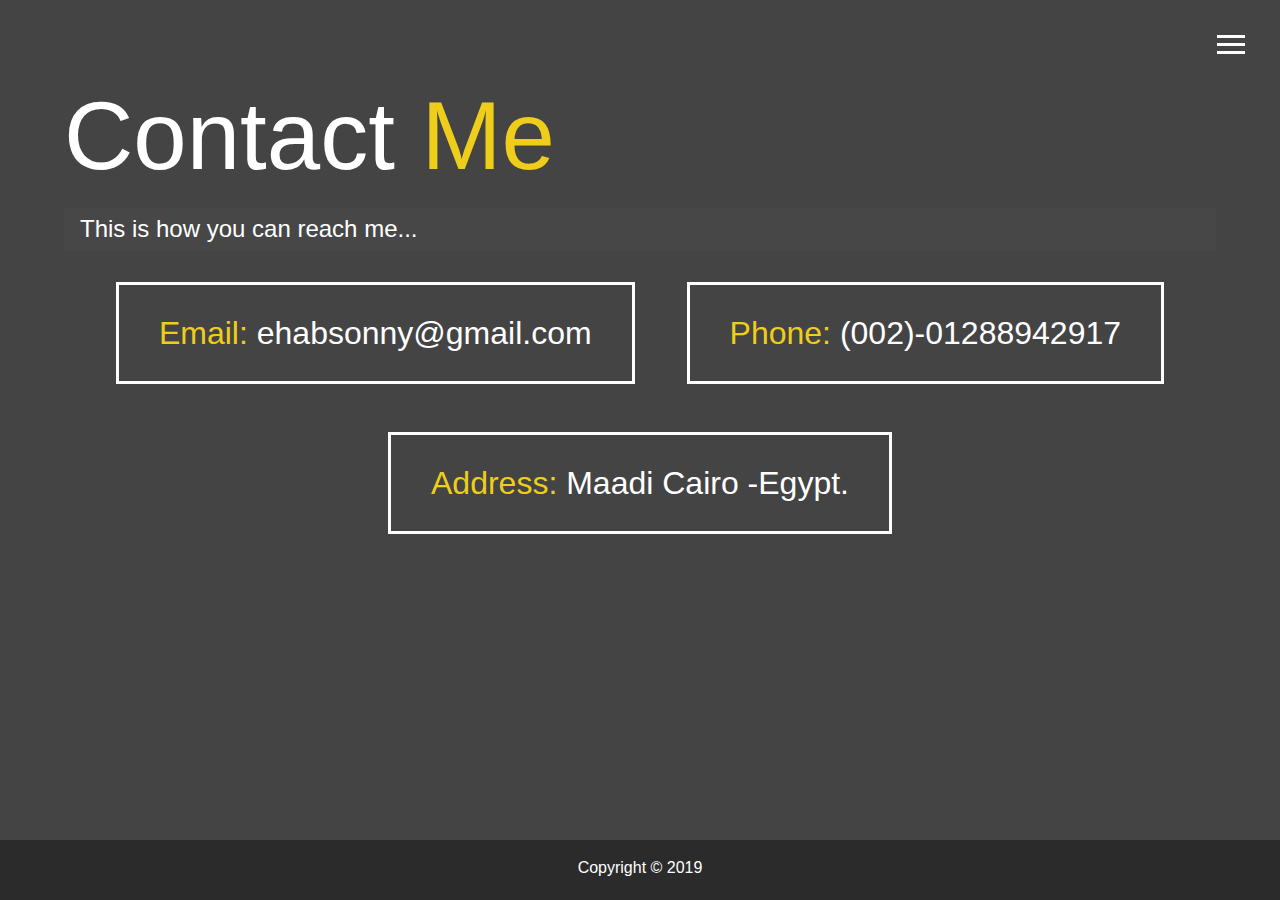
==== contact.html @ 87f2b5ce "first commit" ====
<!DOCTYPE html>
<html lang="en">

<head>
  <meta charset="UTF-8">
  <meta name="viewport" content="width=device-width, initial-scale=1.0">
  <meta http-equiv="X-UA-Compatible" content="ie=edge">
  <link rel="stylesheet" href="https://use.fontawesome.com/releases/v5.2.0/css/all.css" integrity="sha384-hWVjflwFxL6sNzntih27bfxkr27PmbbK/iSvJ+a4+0owXq79v+lsFkW54bOGbiDQ"
    crossorigin="anonymous">

  <link rel="stylesheet" href="css/main.css">
  <title>Contact Me</title>
</head>

<body>
  <header>
    <div class="menu-btn">
      <div class="btn-line"></div>
      <div class="btn-line"></div>
      <div class="btn-line"></div>
    </div>

    <nav class="menu">
      <div class="menu-branding">
        <div class="portrait"></div>
      </div>
      <ul class="menu-nav">
        <li class="nav-item">
          <a href="index.html" class="nav-link">
            Home
          </a>
        </li>
        <li class="nav-item">
          <a href="about.html" class="nav-link">
            About Me
          </a>
        </li>
        <li class="nav-item">
          <a href="work.html" class="nav-link">
            My Work
          </a>
        </li>
        <li class="nav-item current">
          <a href="contact.html" class="nav-link">
            How To Reach Me
          </a>
        </li>
      </ul>
    </nav>
  </header>

  <main id="contact">
    <h1 class="lg-heading">
      Contact
      <span class="text-secondary">Me</span>
    </h1>
    <h2 class="sm-heading">
      This is how you can reach me...
    </h2>
    <div class="boxes">
      <div>
        <span class="text-secondary">Email: </span>ehabsonny@gmail.com
      </div>
      <div>
        <span class="text-secondary">Phone: </span> (002)-01288942917
      </div>
      <div>
        <span class="text-secondary">Address: </span> Maadi Cairo -Egypt.
      </div>
    </div>
  </main>

  <footer id="main-footer">
    Copyright &copy; 2019
  </footer>

  <script src="js/main.js"></script>
</body>

</html>
---- css/main.css ----
.menu-btn {
  position: absolute;
  z-index: 3;
  right: 35px;
  top: 35px;
  cursor: pointer;
  transition: all 0.5s ease-out;
}
.menu-btn .btn-line {
  width: 28px;
  height: 3px;
  margin: 0 0 5px 0;
  background: #fff;
  transition: all 0.5s ease-out;
}
.menu-btn.close {
  transform: rotate(180deg);
}
.menu-btn.close .btn-line:nth-child(1) {
  transform: rotate(45deg) translate(5px, 5px);
}
.menu-btn.close .btn-line:nth-child(2) {
  opacity: 0;
}
.menu-btn.close .btn-line:nth-child(3) {
  transform: rotate(-45deg) translate(7px, -6px);
}

.menu {
  position: fixed;
  top: 0;
  width: 100%;
  opacity: 0.9;
  visibility: hidden;
}
.menu.show {
  visibility: visible;
}
.menu-branding,
.menu-nav {
  display: flex;
  flex-flow: column wrap;
  align-items: center;
  justify-content: center;
  float: left;
  width: 50%;
  height: 100vh;
  overflow: hidden;
}
.menu-nav {
  margin: 0;
  padding: 0;
  background: #373737;
  list-style: none;
  transform: translate3d(0, -100%, 0);
  transition: all 0.5s ease-out;
}
.menu-nav.show {
  transform: translate3d(0, 0, 0);
}
.menu-branding {
  background: #444;
  transform: translate3d(0, 100%, 0);
  transition: all 0.5s ease-out;
}
.menu-branding.show {
  transform: translate3d(0, 0, 0);
}
.menu-branding .portrait {
  width: 250px;
  height: 250px;
  background: url("../img/bio4.jpg");
  border-radius: 50%;
  border: solid 3px #eece1a;
}
.menu .nav-item {
  transform: translate3d(600px, 0, 0);
  transition: all 0.5s ease-out;
}
.menu .nav-item.show {
  transform: translate3d(0, 0, 0);
}
.menu .nav-item.current > a {
  color: #eece1a;
}
.menu .nav-link {
  display: inline-block;
  position: relative;
  font-size: 30px;
  text-transform: uppercase;
  padding: 1rem 0;
  font-weight: 300;
  color: #fff;
  text-decoration: none;
  transition: all 0.5s ease-out;
}
.menu .nav-link:hover {
  color: #eece1a;
}

.nav-item:nth-child(1) {
  transition-delay: 0.1s;
}

.nav-item:nth-child(2) {
  transition-delay: 0.2s;
}

.nav-item:nth-child(3) {
  transition-delay: 0.3s;
}

.nav-item:nth-child(4) {
  transition-delay: 0.4s;
}

* {
  box-sizing: border-box;
}

body {
  background: #444;
  color: #fff;
  height: 100%;
  margin: 0;
  font-family: "Segoe UI", Tahoma, Geneva, Verdana, sans-serif;
  line-height: 1.5;
}
body#bg-img {
  background: url(../img/background.jpg);
  background-attachment: fixed;
  background-size: cover;
}
body#bg-img:after {
  content: "";
  position: absolute;
  top: 0;
  right: 0;
  width: 100%;
  height: 100%;
  z-index: -1;
  background: rgba(68, 68, 68, 0.9);
}

h1,
h2,
h3 {
  margin: 0;
  font-weight: 400;
}
h1.lg-heading,
h2.lg-heading,
h3.lg-heading {
  font-size: 6rem;
}
h1.sm-heading,
h2.sm-heading,
h3.sm-heading {
  margin-bottom: 2rem;
  padding: 0.2rem 1rem;
  background: rgba(73, 73, 73, 0.5);
}

a {
  color: #fff;
  text-decoration: none;
}

header {
  position: fixed;
  z-index: 2;
  width: 100%;
}

.text-secondary {
  color: #eece1a;
}

main {
  padding: 4rem;
  min-height: calc(100vh - 60px);
}
main .icons {
  margin-top: 1rem;
}
main .icons a {
  padding: 0.4rem;
}
main .icons a:hover {
  color: #eece1a;
  transition: all 0.5s ease-out;
}
main#home {
  overflow: hidden;
}
main#home h1 {
  margin-top: 20vh;
}

.about-info {
  display: grid;
  grid-gap: 30px;
  grid-template-areas: "bioimage bio bio" "job1 job2 job3";
  grid-template-columns: repeat(3, 1fr);
}
.about-info .bio-image {
  grid-area: bioimage;
  margin: auto;
  border-radius: 50%;
  border: #eece1a 3px solid;
}
.about-info .bio {
  grid-area: bio;
  font-size: 1.5rem;
}
.about-info .job-1 {
  grid-area: job1;
}
.about-info .job-2 {
  grid-area: job2;
}
.about-info .job-3 {
  grid-area: job3;
}
.about-info .job {
  background: #515151;
  padding: 0.5rem;
  border-bottom: #eece1a 5px solid;
}

.projects {
  display: grid;
  grid-gap: 0.7rem;
  grid-template-columns: repeat(3, 1fr);
}
.projects img {
  width: 100%;
  border: 3px #fff solid;
}
.projects img:hover {
  opacity: 0.5;
  border-color: #eece1a;
  transition: all 0.5s ease-out;
}

.boxes {
  display: flex;
  flex-wrap: wrap;
  justify-content: space-evenly;
  align-items: center;
  margin-top: 1rem;
}
.boxes div {
  font-size: 2rem;
  border: 3px #fff solid;
  padding: 1.5rem 2.5rem;
  margin-bottom: 3rem;
  transition: all 0.5s ease-out;
}
.boxes div:hover {
  padding: 0.5rem 1.5rem;
  background: #eece1a;
  color: #000;
}
.boxes div:hover span {
  color: #000;
}

.btn,
.btn-dark,
.btn-light {
  display: block;
  padding: 0.5rem 1rem;
  border: 0;
  margin-bottom: 0.3rem;
}
.btn:hover,
.btn-dark:hover,
.btn-light:hover {
  background: #eece1a;
  color: #000;
}

.btn-dark {
  background: black;
  color: #fff;
}

.btn-light {
  background: #c4c4c4;
  color: #333;
}

#main-footer {
  text-align: center;
  padding: 1rem;
  background: #2b2b2b;
  color: #fff;
  height: 60px;
}

@media screen and (min-width: 1171px) {
  .projects {
    grid-template-columns: repeat(4, 1fr);
  }
}

@media screen and (min-width: 769px) and (max-width: 1170px) {
  .projects {
    grid-template-columns: repeat(3, 1fr);
  }
}

@media screen and (max-width: 768px) {
  main {
    align-items: center;
    text-align: center;
  }
  main .lg-heading {
    line-height: 1;
    margin-bottom: 1rem;
  }
  ul.menu-nav,
  div.menu-branding {
    float: none;
    width: 100%;
    min-height: 0;
  }
  ul.menu-nav.show,
  div.menu-branding.show {
    transform: translate3d(0, 0, 0);
  }
  .menu-nav {
    height: 75vh;
    transform: translate3d(-100%, 0, 0);
    font-size: 24px;
  }
  .menu-branding {
    height: 25vh;
    transform: translate3d(100%, 0, 0);
  }
  .menu-branding .portrait {
    background: url("../img/portrait_small.jpg");
    width: 150px;
    height: 150px;
  }
  .about-info {
    grid-template-areas: "bioimage" "bio" "job1" "job2" "job3";
    grid-template-columns: 1fr;
  }
  .projects {
    grid-template-columns: repeat(2, 1fr);
  }
}

@media screen and (max-width: 500px) {
  main {
    padding: 2rem;
  }
  main #home h1 {
    margin-top: 10vh;
  }
  main .lg-heading {
    margin-top: 1rem;
    font-size: 5rem;
  }
  .projects {
    grid-template-columns: 1fr;
  }
}
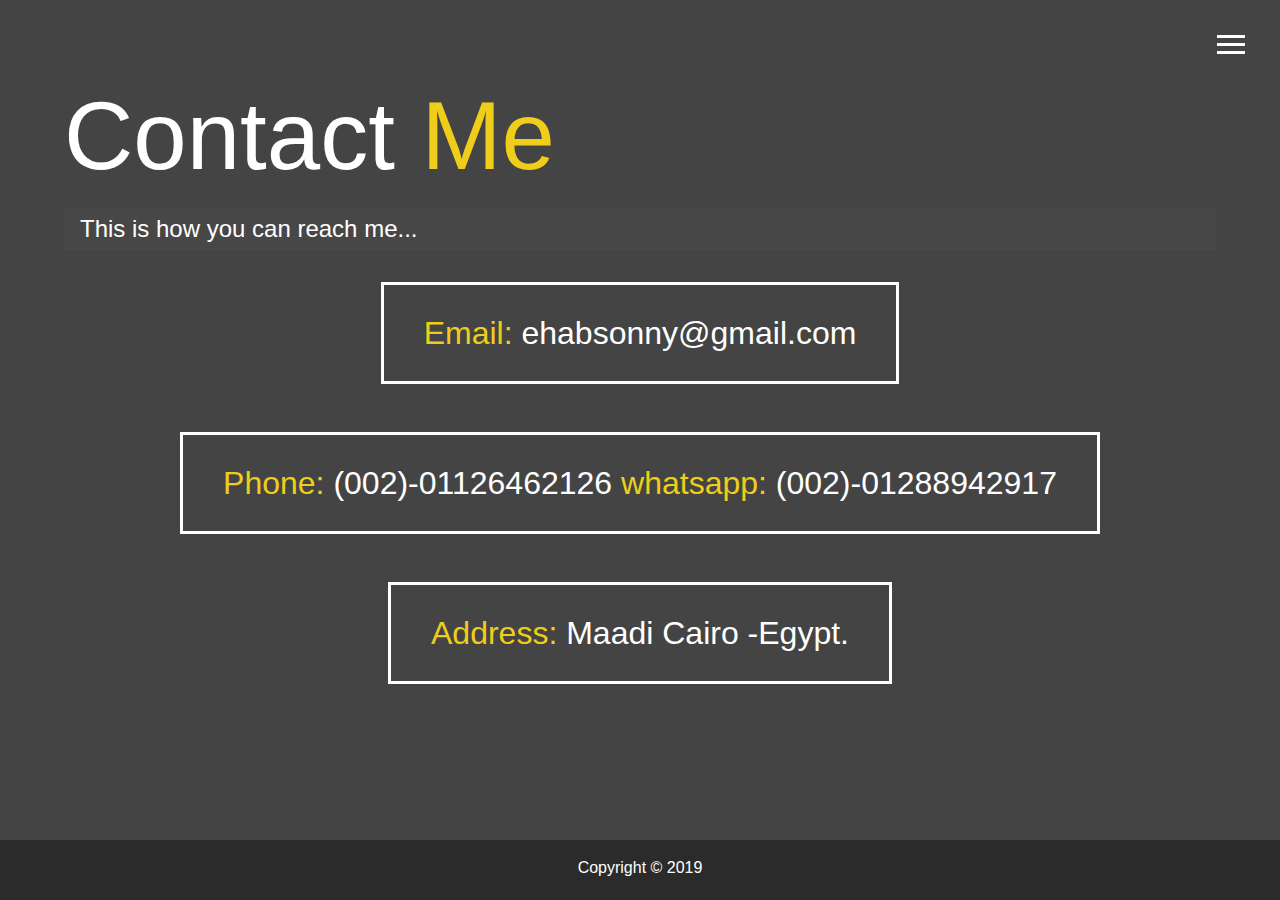
==== commit 170bacf7: "Update contact.html" ====
--- a/contact.html
+++ b/contact.html
@@ -62,7 +62,8 @@
         <span class="text-secondary">Email: </span>ehabsonny@gmail.com
       </div>
       <div>
-        <span class="text-secondary">Phone: </span> (002)-01288942917
+         <span class="text-secondary">Phone: </span> (002)-01126462126
+        <span class="text-secondary">whatsapp: </span> (002)-01288942917
       </div>
       <div>
         <span class="text-secondary">Address: </span> Maadi Cairo -Egypt.
@@ -77,4 +78,4 @@
   <script src="js/main.js"></script>
 </body>
 
-</html>+</html>
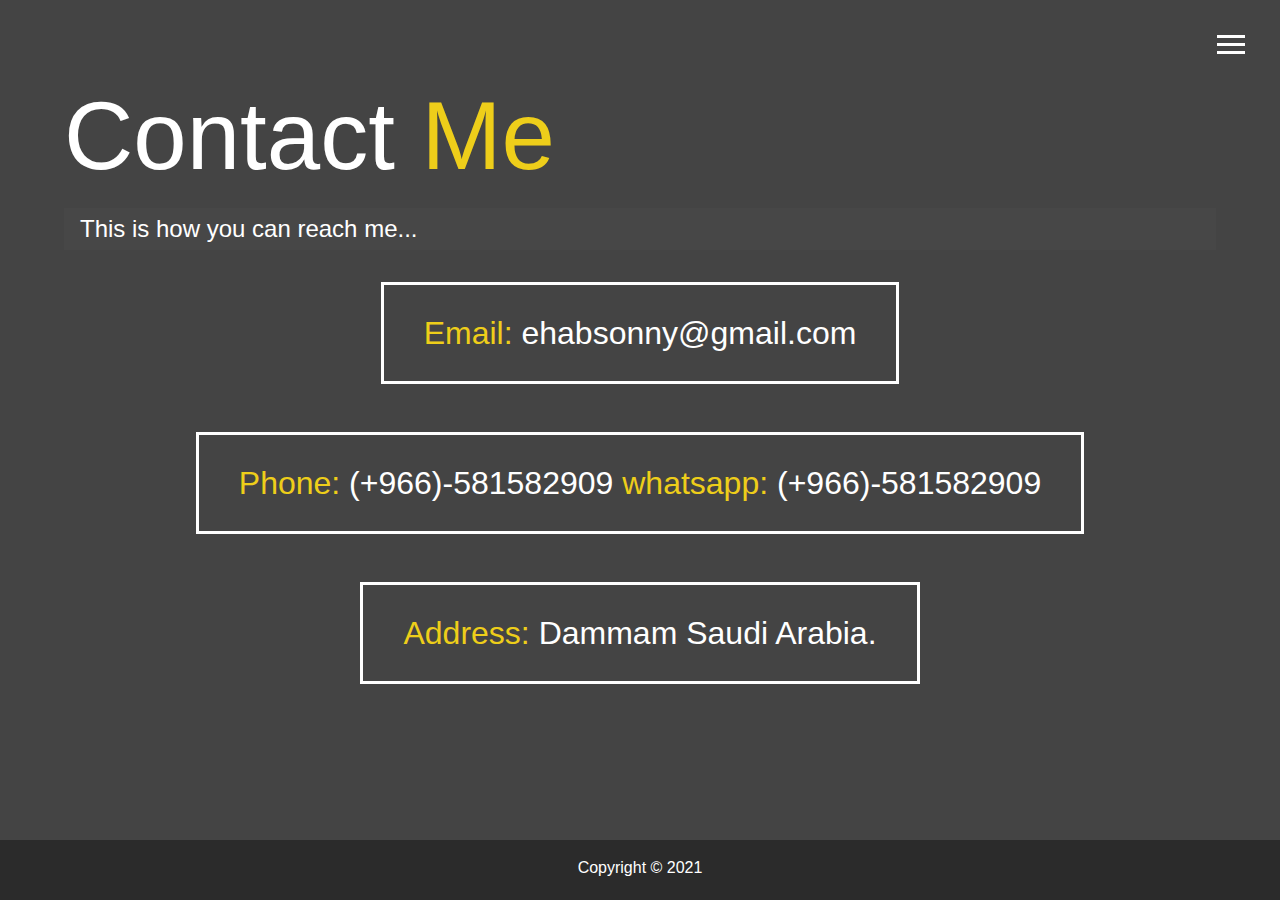
==== commit 52992bb2: "Update contact.html" ====
--- a/contact.html
+++ b/contact.html
@@ -62,17 +62,17 @@
         <span class="text-secondary">Email: </span>ehabsonny@gmail.com
       </div>
       <div>
-         <span class="text-secondary">Phone: </span> (002)-01126462126
-        <span class="text-secondary">whatsapp: </span> (002)-01288942917
+         <span class="text-secondary">Phone: </span> (+966)-581582909
+        <span class="text-secondary">whatsapp: </span> (+966)-581582909
       </div>
       <div>
-        <span class="text-secondary">Address: </span> Maadi Cairo -Egypt.
+        <span class="text-secondary">Address: </span> Dammam Saudi Arabia.
       </div>
     </div>
   </main>
 
   <footer id="main-footer">
-    Copyright &copy; 2019
+    Copyright &copy; 2021
   </footer>
 
   <script src="js/main.js"></script>
